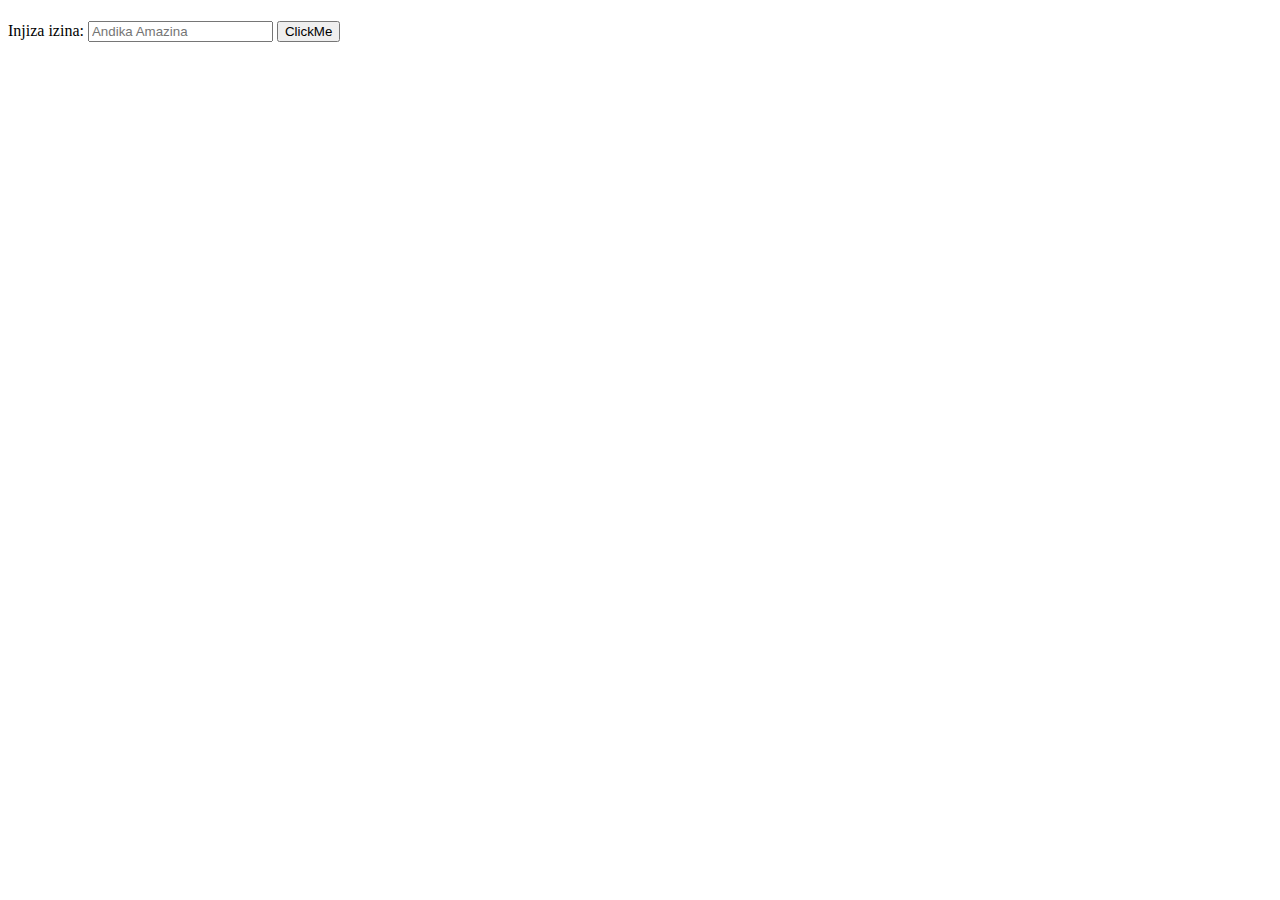
==== index.html @ 24ad6dea "add changes" ====
<!DOCTYPE html>
<html lang="en">
  <head>
    <meta charset="UTF-8" />
    <meta name="viewport" content="width=device-width, initial-scale=1.0" />
    <title>Document</title>
  </head>
  <body>
    <h1 id="result"></h1>
    <label>Injiza izina:</label>
    <input type="text" id="izina" placeholder="Andika Amazina" />
    <button id="buto">ClickMe</button>
    <script src="inde.js"></script>
  </body>
</html>
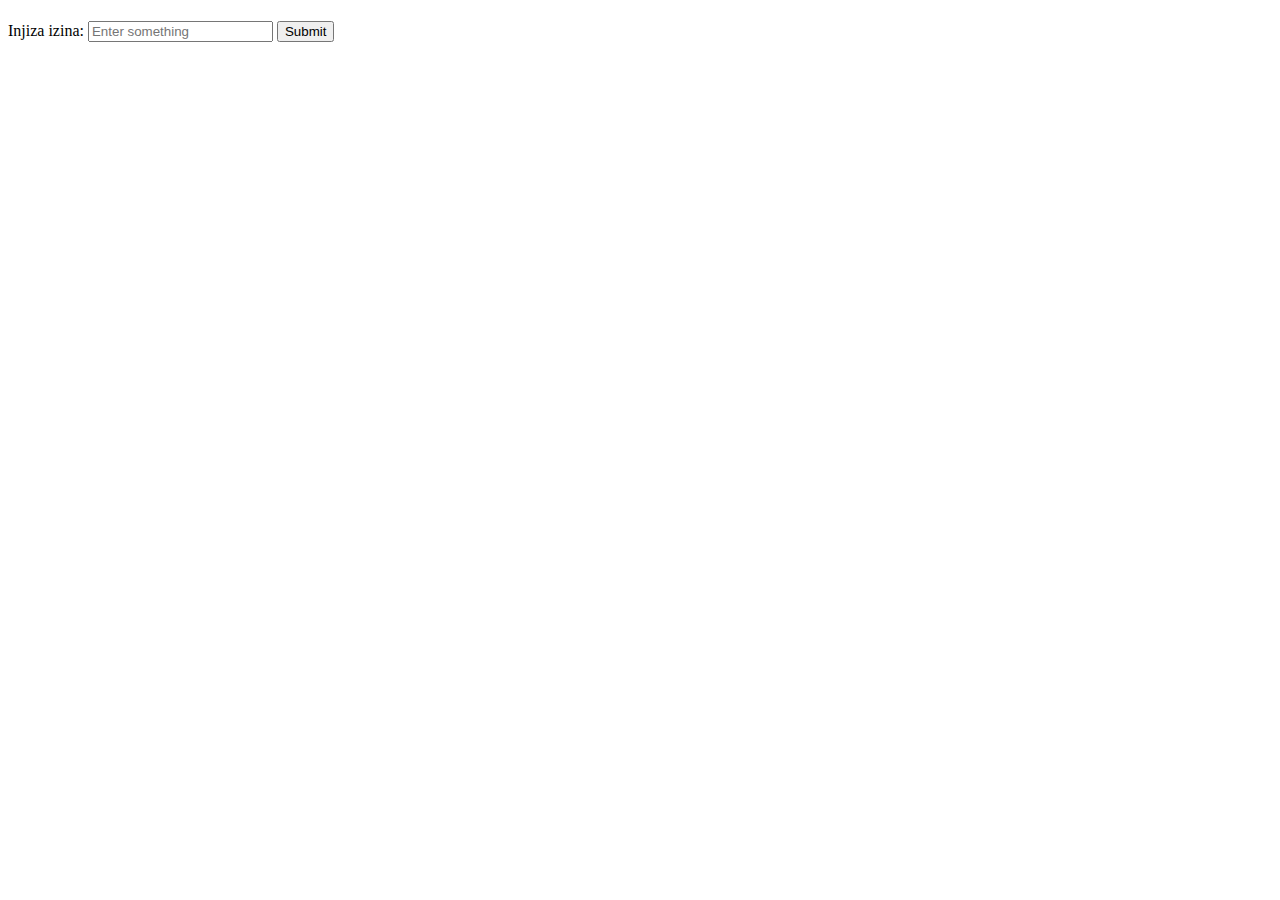
==== commit a5023045: "Getting input value using JS" ====
--- a/index.html
+++ b/index.html
@@ -8,8 +8,8 @@
   <body>
     <h1 id="result"></h1>
     <label>Injiza izina:</label>
-    <input type="text" id="izina" placeholder="Andika Amazina" />
-    <button id="buto">ClickMe</button>
+    <input type="text" id="userInput" placeholder="Enter something" />
+    <button id="btn">Submit</button>
     <script src="inde.js"></script>
   </body>
 </html>
